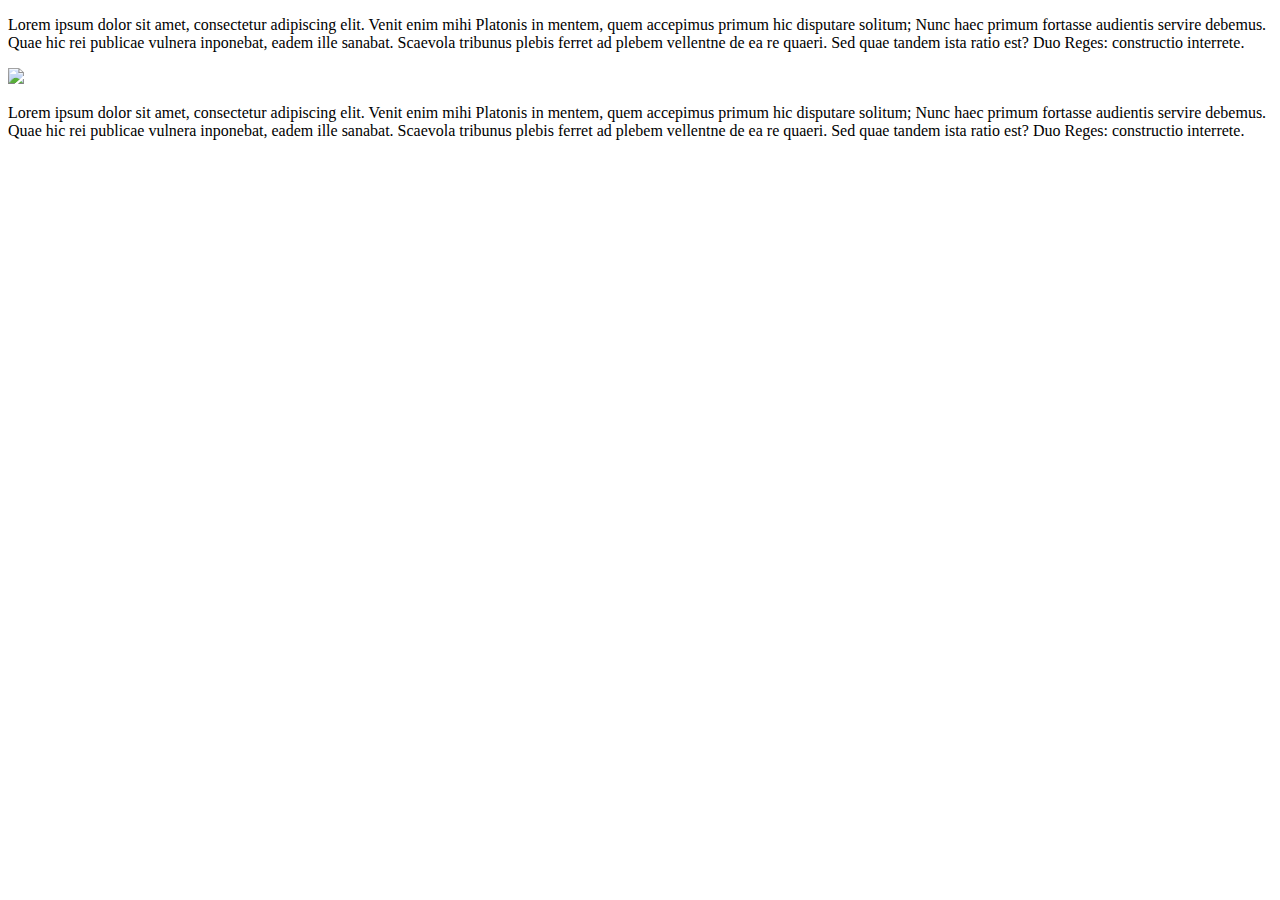
==== index.html @ 62321aac "Add files via upload" ====
<!DOCTYPE html>
<html>
<head>
  <meta charset="utf-8">
  <title>Page Title</title>
</head>
<body>
	<p>
  		Lorem ipsum dolor sit amet, consectetur adipiscing elit. Venit enim mihi Platonis in mentem, quem accepimus primum hic disputare solitum; Nunc haec primum fortasse audientis servire debemus. Quae hic rei publicae vulnera inponebat, eadem ille sanabat. Scaevola tribunus plebis ferret ad plebem vellentne de ea re quaeri. Sed quae tandem ista ratio est? Duo Reges: constructio interrete.
	</p>
	<img src="mimi.jpg">
	<p>
  		Lorem ipsum dolor sit amet, consectetur adipiscing elit. Venit enim mihi Platonis in mentem, quem accepimus primum hic disputare solitum; Nunc haec primum fortasse audientis servire debemus. Quae hic rei publicae vulnera inponebat, eadem ille sanabat. Scaevola tribunus plebis ferret ad plebem vellentne de ea re quaeri. Sed quae tandem ista ratio est? Duo Reges: constructio interrete.
	</p>
</body>
</html>
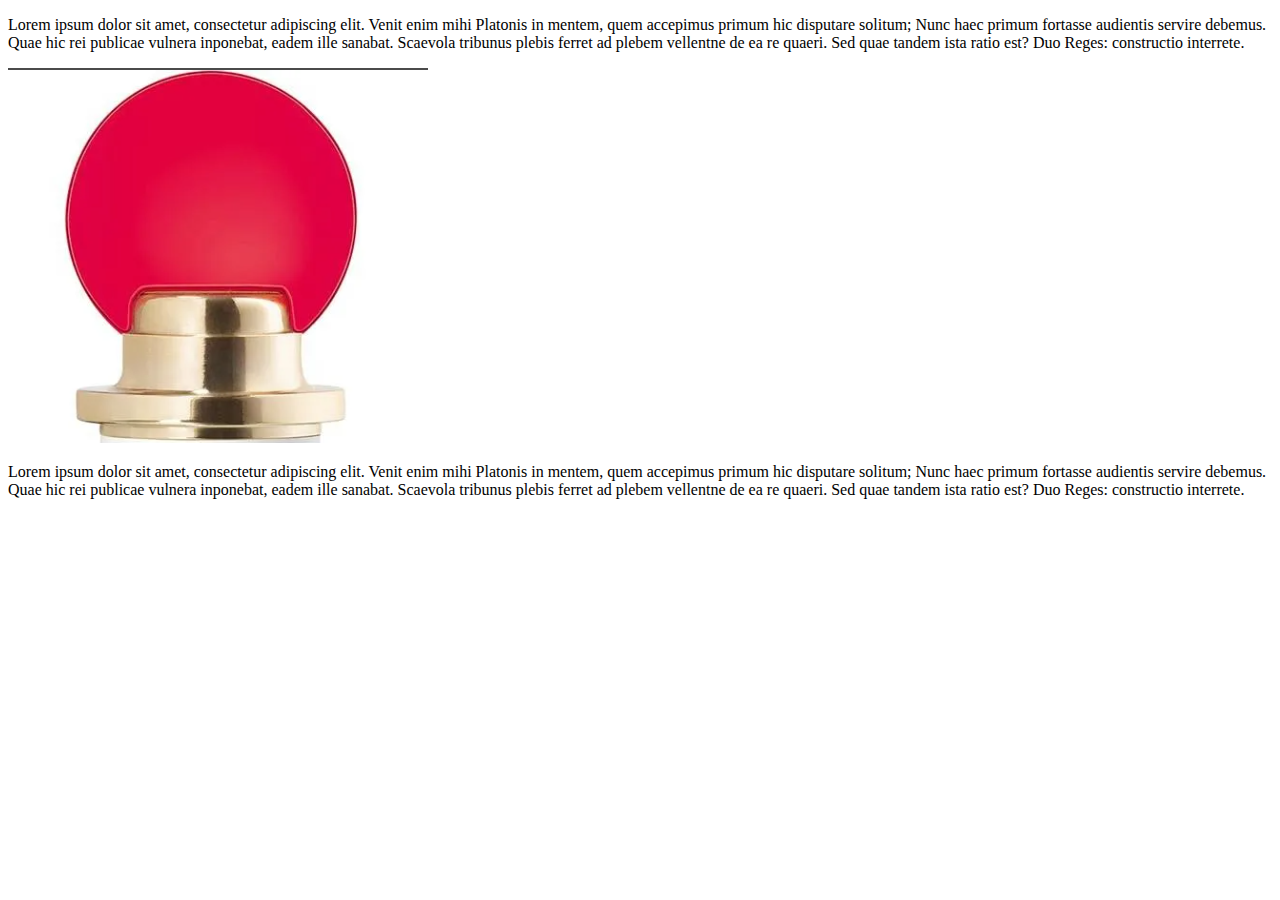
==== commit f814a7f8: "Update index.html" ====
--- a/index.html
+++ b/index.html
@@ -8,9 +8,9 @@
 	<p>
   		Lorem ipsum dolor sit amet, consectetur adipiscing elit. Venit enim mihi Platonis in mentem, quem accepimus primum hic disputare solitum; Nunc haec primum fortasse audientis servire debemus. Quae hic rei publicae vulnera inponebat, eadem ille sanabat. Scaevola tribunus plebis ferret ad plebem vellentne de ea re quaeri. Sed quae tandem ista ratio est? Duo Reges: constructio interrete.
 	</p>
-	<img src="mimi.jpg">
+	<img src="miu_miu.png">
 	<p>
   		Lorem ipsum dolor sit amet, consectetur adipiscing elit. Venit enim mihi Platonis in mentem, quem accepimus primum hic disputare solitum; Nunc haec primum fortasse audientis servire debemus. Quae hic rei publicae vulnera inponebat, eadem ille sanabat. Scaevola tribunus plebis ferret ad plebem vellentne de ea re quaeri. Sed quae tandem ista ratio est? Duo Reges: constructio interrete.
 	</p>
 </body>
-</html>+</html>
